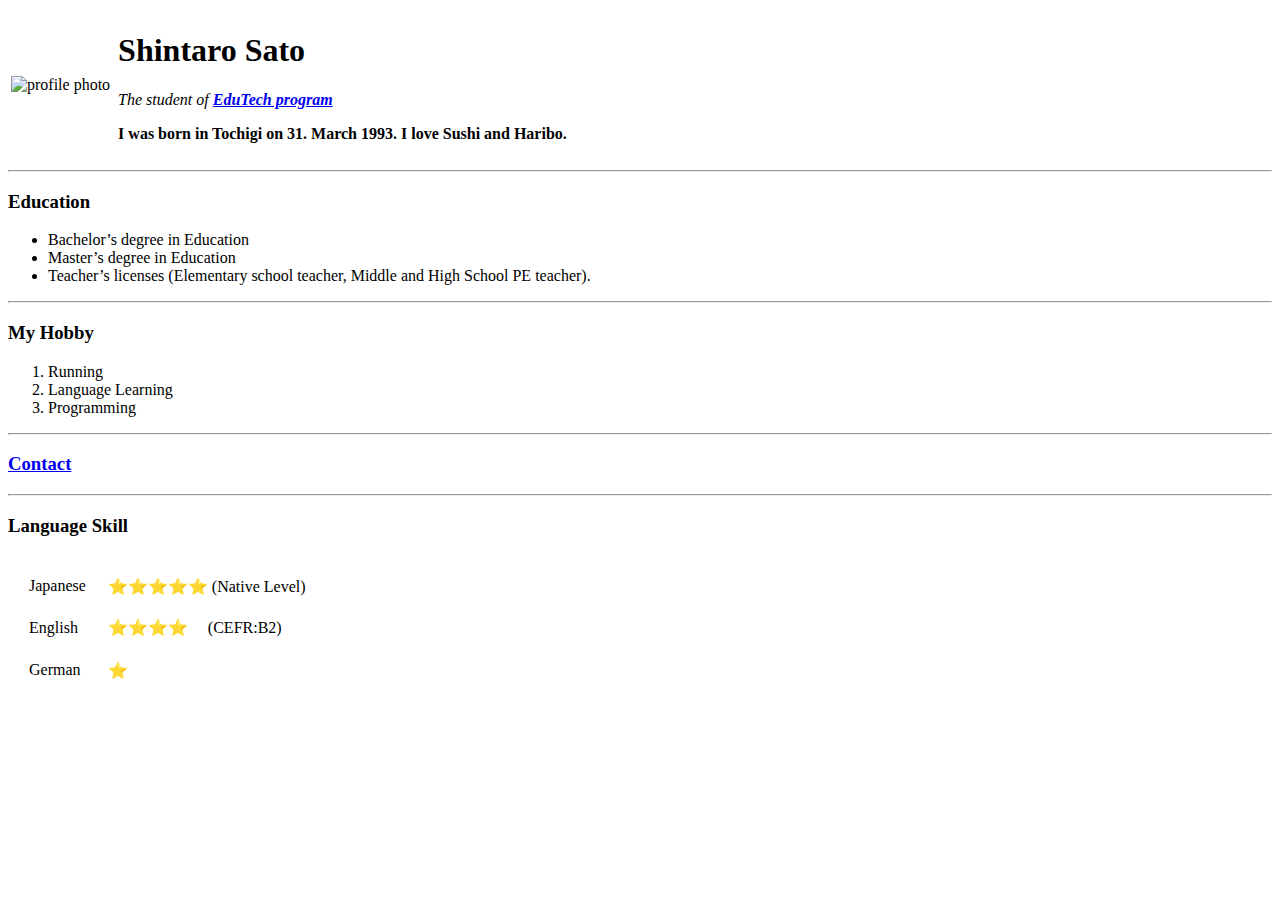
==== index.html @ f8f0485d "Update index.html" ====
<!DOCTYPE html>
<html lang="en">
<head>
  <meta charset="UTF-8">
  <title>Shinty</title>
</head>
<body>

 <table>
    <tr>
      <td><img src="image/IMG_0943-modified.png" alt="profile photo" width="500" height="600"><td>
      <td><h1>Shintaro Sato</h1>
       <p><em>The student of <strong><a href="https://edutech.uni-saarland.de/#">EduTech program</a></em></p>
       <p>I was born in Tochigi on 31. March 1993. I love Sushi and Haribo.</p>
      <td> 
    </tr>
  <table>
  <hr>

  <h3>Education</h3>
  <ul>
    <li>Bachelor’s degree in Education</li>
    <li>Master’s degree in Education</li>
    <li>Teacher’s licenses (Elementary school teacher, Middle and High School PE teacher).</li>
  </ul>
  <hr>

  <h3>My Hobby</h3>
  <ol>
    <li>Running</li>
    <li>Language Learning</li>
    <li>Programming</li>
  </ol>
  <hr>

  <h3><a href="contact.html">Contact</a></h3>
  <hr>

  <h3>Language Skill</h3>
  <table cellspacing="20">
    <tr>
      <td>Japanese</td>
      <td>⭐️⭐️⭐️⭐️⭐️ (Native Level)</td>
    </tr>
    <tr>
      <td>English</td>
      <td>⭐️⭐️⭐️⭐️　 (CEFR:B2)</td>
    </tr>
    <tr>
      <td>German</td>
      <td>⭐️</td>
    </tr>
  </table>

</body>
</html>
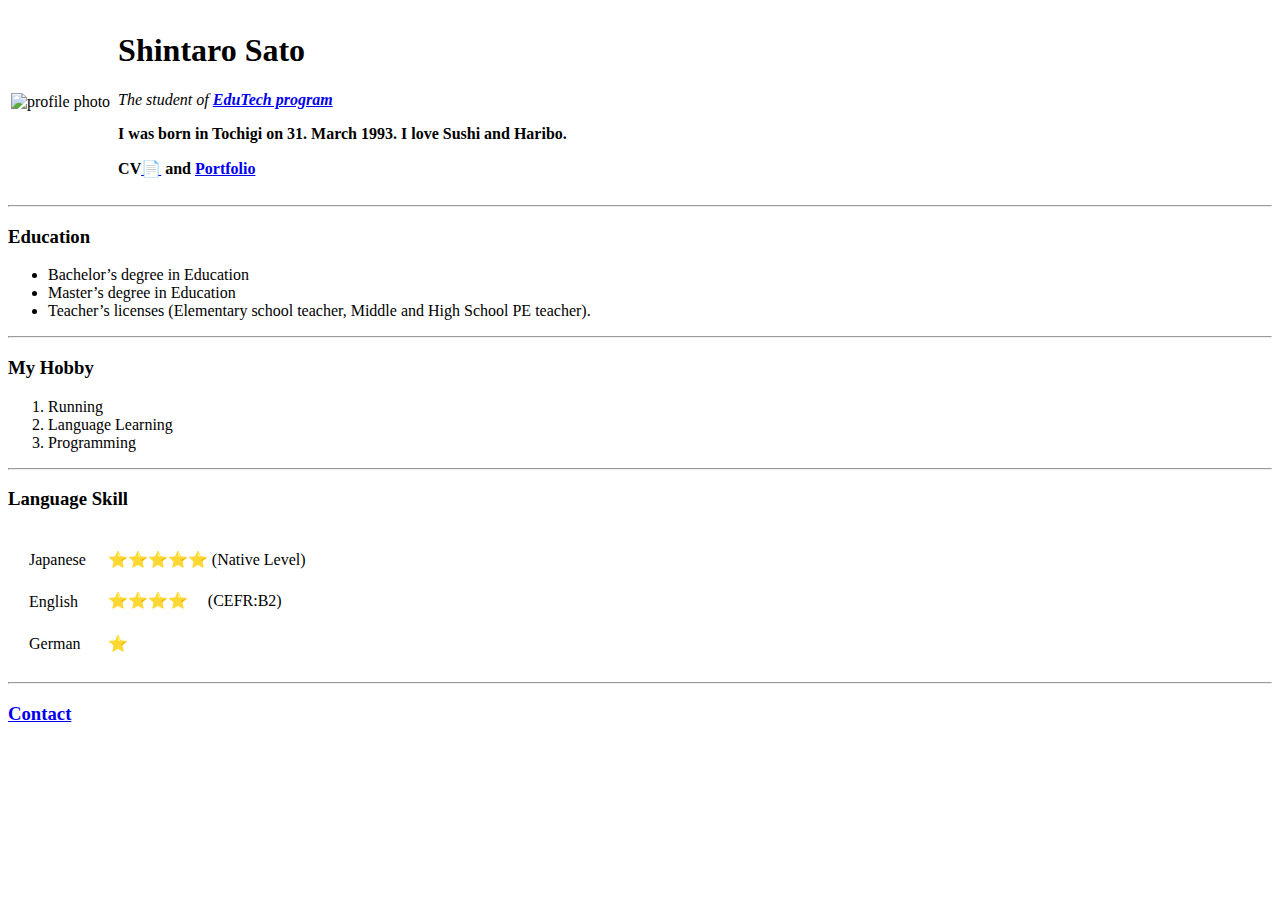
==== commit 726e9d7b: "Add files via upload" ====
--- a/index.html
+++ b/index.html
@@ -1,18 +1,23 @@
 <!DOCTYPE html>
 <html lang="en">
+
 <head>
   <meta charset="UTF-8">
   <title>Shinty</title>
+  <link rel="stylesheet" href="CSS/style.css">
 </head>
+
+
 <body>
-
  <table>
     <tr>
-      <td><img src="image/IMG_0943-modified.png" alt="profile photo" width="500" height="600"><td>
-      <td><h1>Shintaro Sato</h1>
+      <td><img src="image/IMG_0943-modified.png" alt="profile photo" width="100" height="100">
+      <td>
+      <td><h1>Shintaro Sato</h1> 
        <p><em>The student of <strong><a href="https://edutech.uni-saarland.de/#">EduTech program</a></em></p>
        <p>I was born in Tochigi on 31. March 1993. I love Sushi and Haribo.</p>
-      <td> 
+       <p>CV<a href="CV.pdf">📄</a> and <a href="works.html">Portfolio</a></p>
+      <td>
     </tr>
   <table>
   <hr>
@@ -33,9 +38,6 @@
   </ol>
   <hr>
 
-  <h3><a href="contact.html">Contact</a></h3>
-  <hr>
-
   <h3>Language Skill</h3>
   <table cellspacing="20">
     <tr>
@@ -51,6 +53,10 @@
       <td>⭐️</td>
     </tr>
   </table>
+  <hr>
+  
+  <h3><a href="contact.html">Contact</a></h3>
+  
 
 </body>
-</html>
+</html>